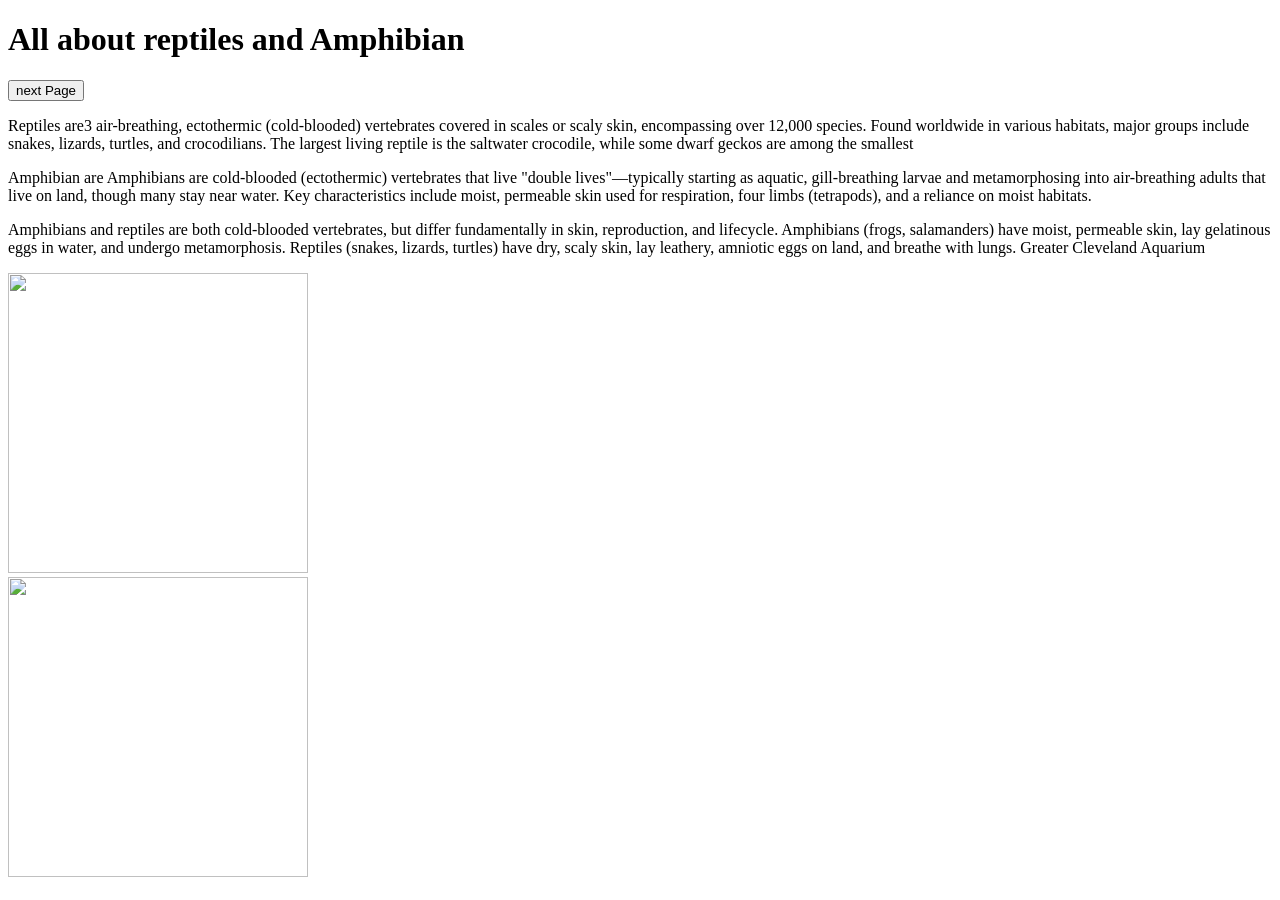
==== index.html @ 67165837 "being start of a big project" ====
<!DOCTYPE html>
<html lang="en">
<head>
    <meta charset="UTF-8">
    <meta name="viewport" content="width=device-width, initial-scale=1.0">
    <title>Reptiles and Amphibian</title>
</head>
<body>
     <h1>All about reptiles and Amphibian</h1>
  <div class="button1">
        <a href="page2.html">
        <button>next Page</button>
        </a>
        <a href="page3.html"></a>
  </div>
  <div class="container">
    <div class="box LeftAlign">
      <p>Reptiles are3 air-breathing, ectothermic (cold-blooded) vertebrates covered in scales or scaly skin, encompassing over 12,000 species. 
        Found worldwide in various habitats, major groups include snakes, lizards, turtles, and crocodilians. 
        The largest living reptile is the saltwater crocodile, while some dwarf geckos are among the smallest
      </p>  
    </div>

    <div class="box CenterAlign">
      <p>Amphibian are Amphibians are cold-blooded (ectothermic) vertebrates that live "double lives"—typically starting as aquatic, gill-breathing larvae and metamorphosing into air-breathing adults that live on land, though many stay near water. 
        Key characteristics include moist, permeable skin used for respiration, four limbs (tetrapods), and a reliance on moist habitats.</p>
    </div> 
    
    <div class="box RightAlign">
      <p>Amphibians and reptiles are both cold-blooded vertebrates, but differ fundamentally in skin, reproduction, and lifecycle. Amphibians (frogs, salamanders) have moist, permeable skin, lay gelatinous eggs in water, and undergo metamorphosis. Reptiles (snakes, lizards, turtles) have dry, scaly skin, lay leathery, amniotic eggs on land, and breathe with lungs. 
Greater Cleveland Aquarium
</p>
    </div>
    <div>
          <img src=""width="300px"height="300px ">
        </div>
        
        <div>
           <img src=""width="300px"height="300px ">
        </div>
</div>
  </div>
</body>
</html>
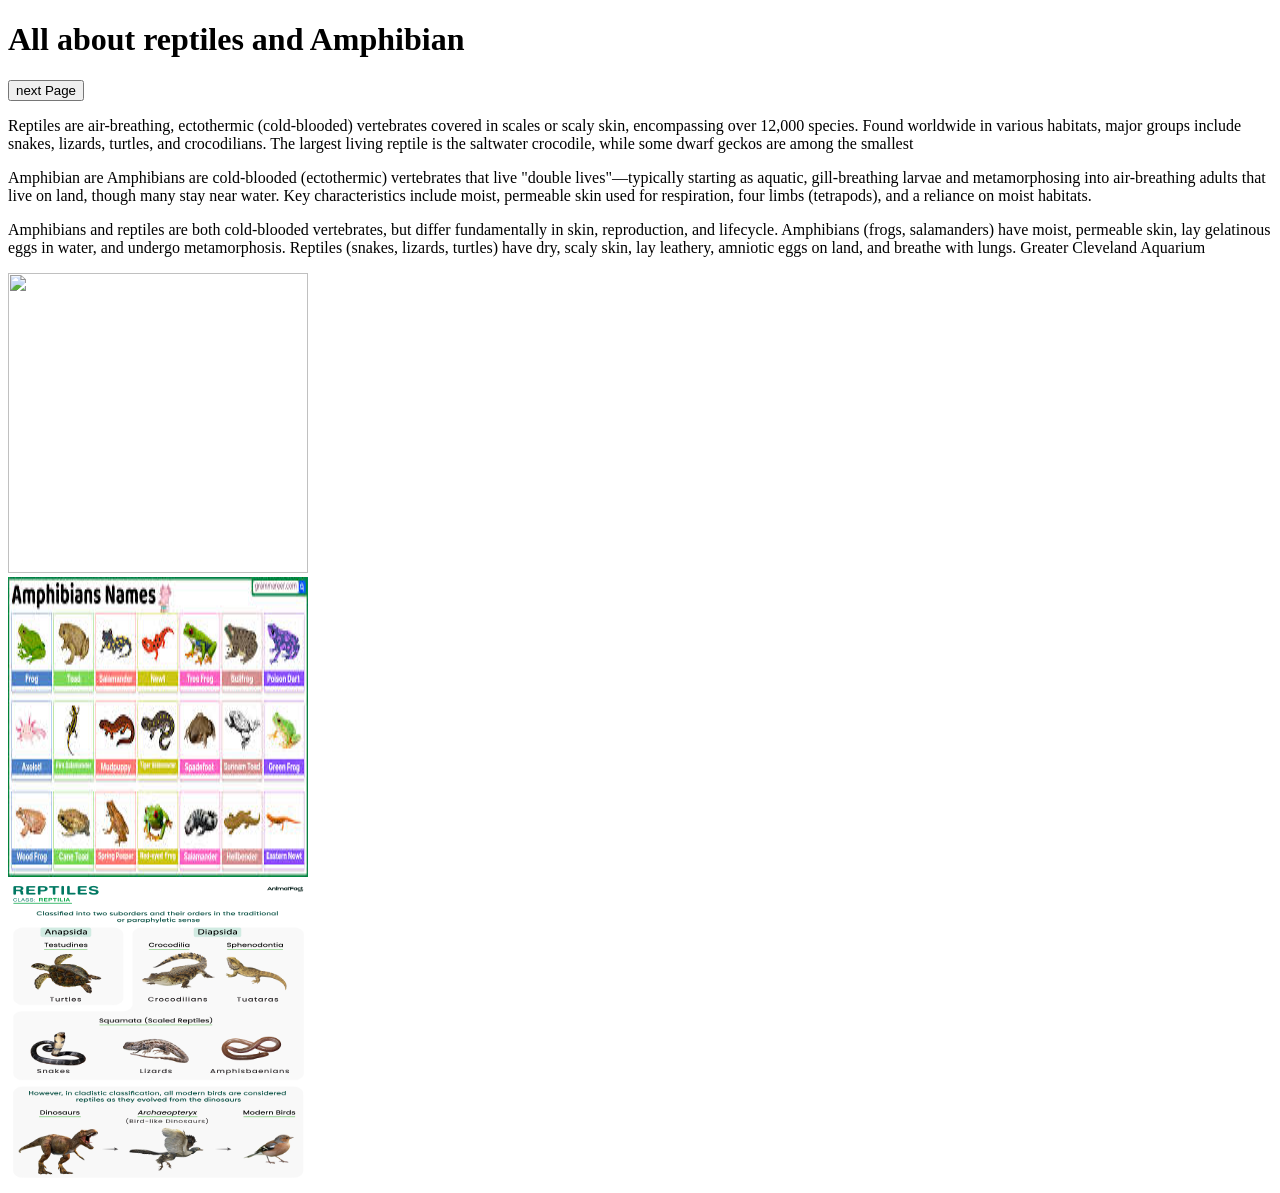
==== commit d69f657c: "added images" ====
--- a/index.html
+++ b/index.html
@@ -15,7 +15,7 @@
   </div>
   <div class="container">
     <div class="box LeftAlign">
-      <p>Reptiles are3 air-breathing, ectothermic (cold-blooded) vertebrates covered in scales or scaly skin, encompassing over 12,000 species. 
+      <p>Reptiles are air-breathing, ectothermic (cold-blooded) vertebrates covered in scales or scaly skin, encompassing over 12,000 species. 
         Found worldwide in various habitats, major groups include snakes, lizards, turtles, and crocodilians. 
         The largest living reptile is the saltwater crocodile, while some dwarf geckos are among the smallest
       </p>  
@@ -36,7 +36,10 @@
         </div>
         
         <div>
-           <img src=""width="300px"height="300px ">
+          
+             <img src="images.webp.jpg"width="300px"height="300px ">
+        </div>
+         <img src="Reptiles-Reptilia.webp.jpg"width="300px"height="300px ">
         </div>
 </div>
   </div>
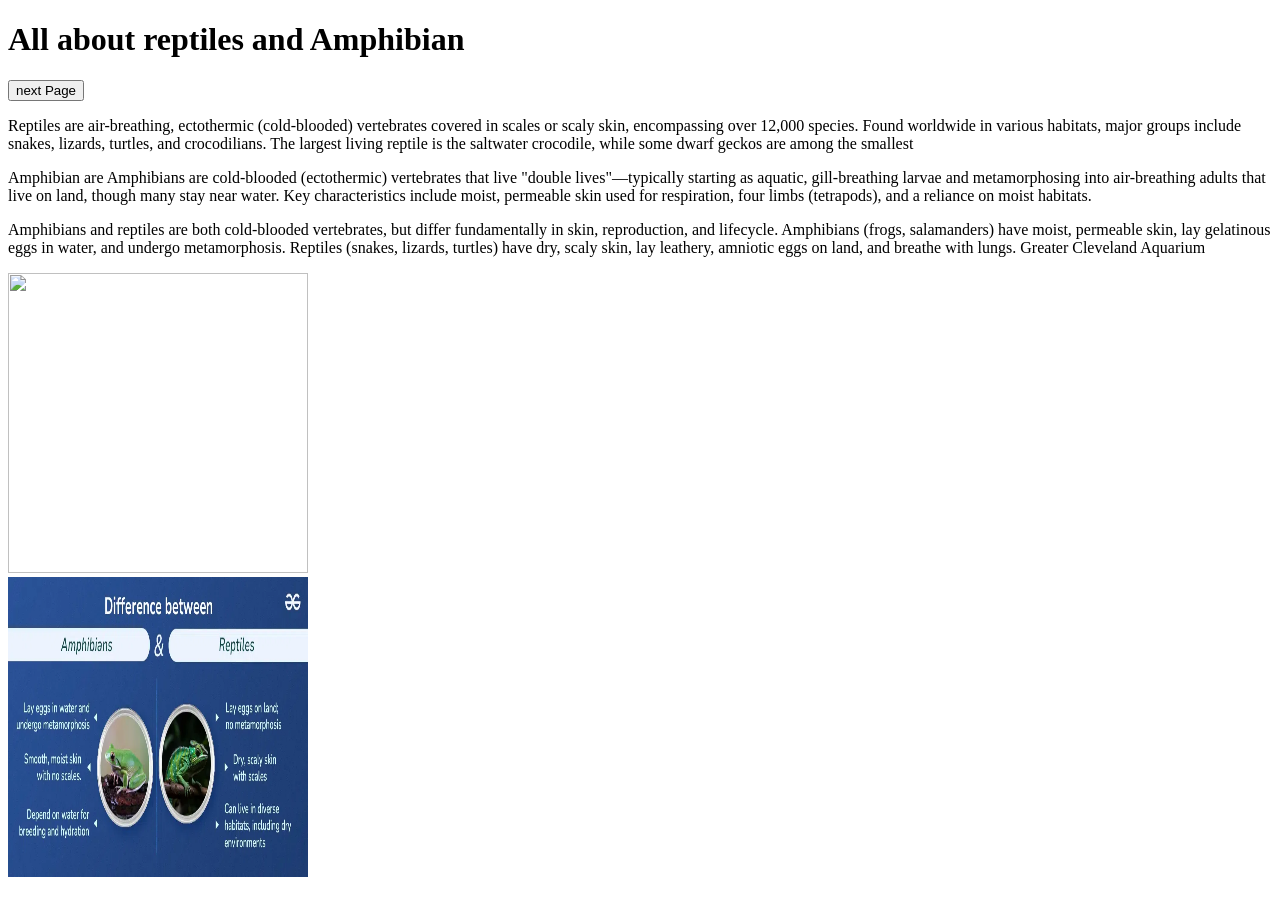
==== commit 6c6f98b6: "updated style.css" ====
--- a/index.html
+++ b/index.html
@@ -37,10 +37,8 @@
         
         <div>
           
-             <img src="images.webp.jpg"width="300px"height="300px ">
-        </div>
-         <img src="Reptiles-Reptilia.webp.jpg"width="300px"height="300px ">
-        </div>
+             <img src="Difference-Between-Amphibians-And-Reptiles-1.webp"width="300px"height="300px ">
+        
 </div>
   </div>
 </body>
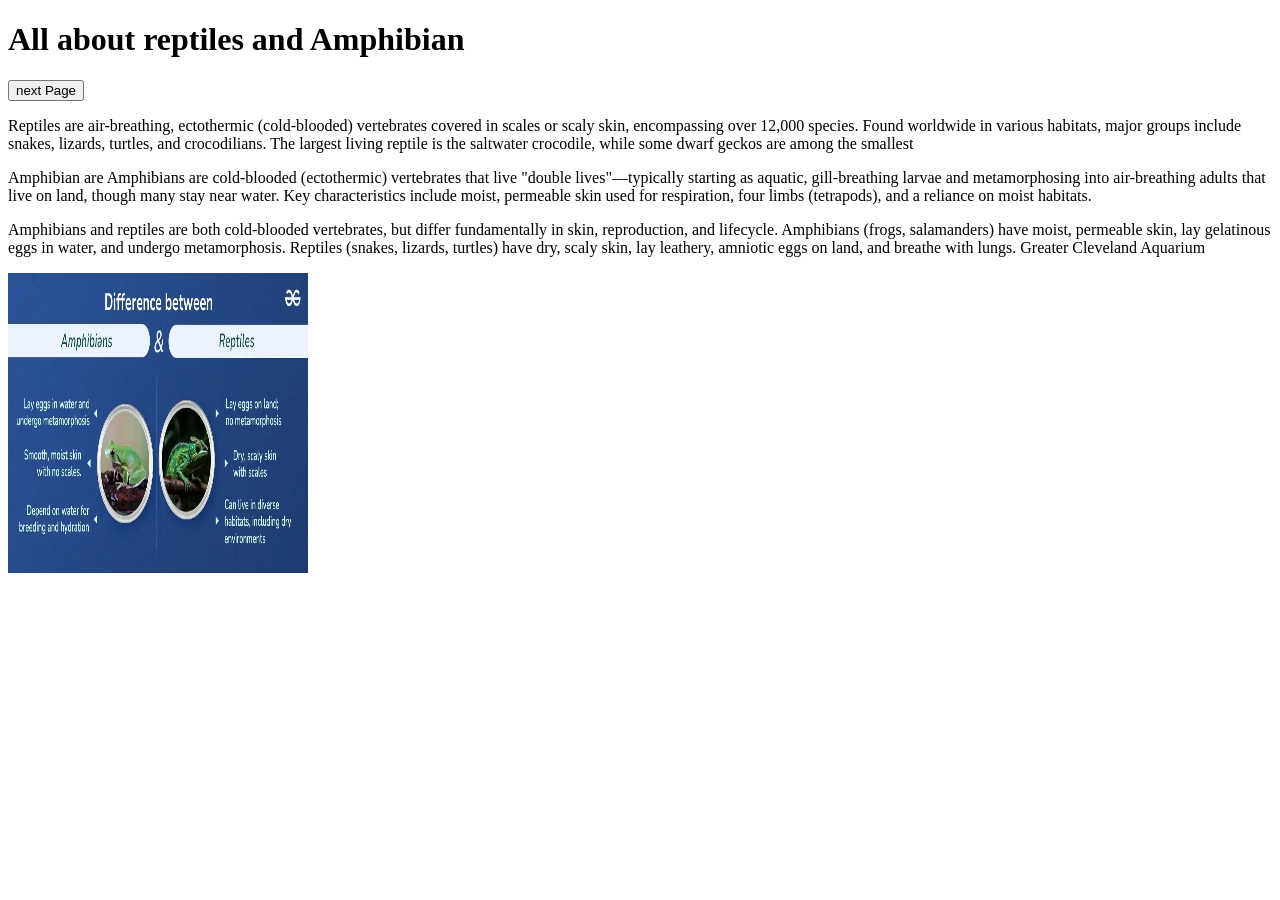
==== commit 4038dece: "mid-stage of project" ====
--- a/index.html
+++ b/index.html
@@ -32,8 +32,7 @@
 </p>
     </div>
     <div>
-          <img src=""width="300px"height="300px ">
-        </div>
+         
         
         <div>
           
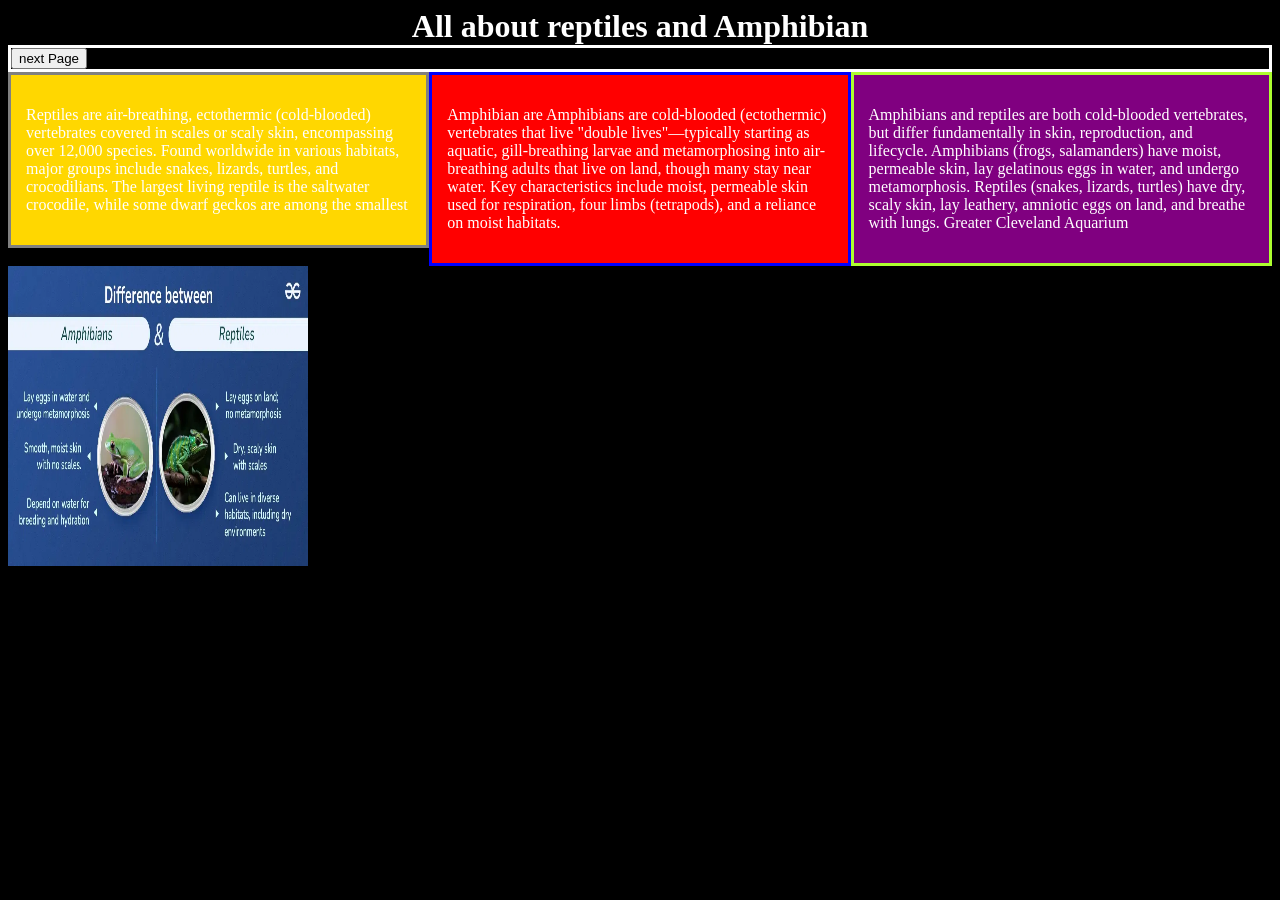
==== commit 19235a13: "almost finished 3th page" ====
--- a/index.html
+++ b/index.html
@@ -4,6 +4,7 @@
     <meta charset="UTF-8">
     <meta name="viewport" content="width=device-width, initial-scale=1.0">
     <title>Reptiles and Amphibian</title>
+    <link rel="stylesheet" type="text/css" href="style.css">
 </head>
 <body>
      <h1>All about reptiles and Amphibian</h1>
@@ -11,7 +12,7 @@
         <a href="page2.html">
         <button>next Page</button>
         </a>
-        <a href="page3.html"></a>
+        
   </div>
   <div class="container">
     <div class="box LeftAlign">
--- a/style.css
+++ b/style.css
@@ -0,0 +1,54 @@
+body{
+    background-color: black;
+    color: white;
+}
+.container{
+    width: 100%;
+    overflow: hidden;
+}
+.box{
+    float: left;
+    width: 33.33%;
+    min-height: 150px;
+    padding: 15px;
+    color: white;
+    box-sizing: border-box;
+}
+.LeftAlign{
+    background-color: gold;
+    border: 3px solid gray;
+
+}
+    
+.CenterAlign{
+    background-color: red;
+    border: 3px solid blue;
+
+}
+.RightAlign{
+    background-color: purple;
+    border: 3px solid greenyellow;
+}
+
+.button1{
+    border-color:black;
+    border: 3px solid white;
+    border-width: auto;
+}
+
+.button2{
+    border: 3px solid;
+    border-color: black;
+    display: flex;
+    align-content: start;   
+}
+.button3{
+    border: 3px solid;
+    border-color: black;
+    display: flex;
+    align-content: start;
+}
+h1{
+    text-align: center;
+    margin: 0 auto;
+}
